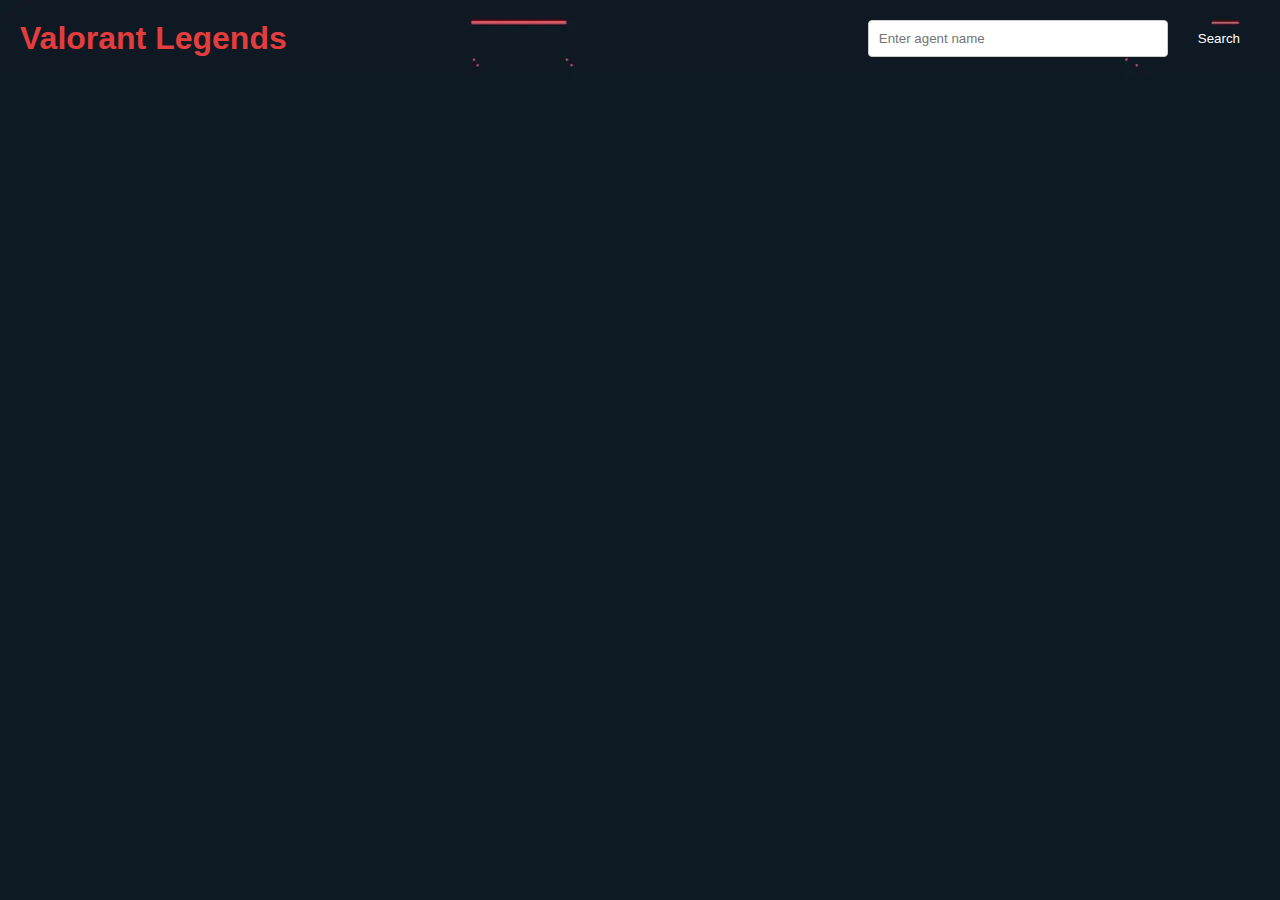
==== index.html @ 6c8005c9 "Add files via upload" ====
<!DOCTYPE html>
<html lang="en">
<head>
    <meta charset="UTF-8">
    <meta name="viewport" content="width=device-width, initial-scale=1.0">
    <title>Valorant Legends</title>
    <link rel="icon" type="png/webp" href="valo.webp">
    <link rel="stylesheet" href="styles.css">
    <link href="https://fonts.cdnfonts.com/css/valorant" rel="stylesheet">         
</head>
<body>
    <header>
        <h1>Valorant Legends</h1>
        <form id="searchForm">
            <input type="text" id="searchInput" placeholder="Enter agent name">
            <button type="submit">Search</button>
        </form>
    </header>
    <main>
        <div class="agents-container" id="agentsContainer">
            
        </div>
    </main>

    <script src="scripts.js"></script>
</body>
</html>
---- styles.css ----
* {
    margin: 0;
    padding: 0;
    box-sizing: border-box;
}

body {
    font-family: Valorant, sans-serif;
    background-color: #0E1A23; 
    margin: 0;
}

header {
    background-image: url("header.webp");
    background-repeat: no-repeat;
    color: rgb(228, 61, 61);
    background-position: 0 0;
    padding: 20px;
    display: flex;
    justify-content: space-between;
    align-items: center;
}

h1 {
    margin: 0;
}

#searchForm {
    display: flex;
    align-items: center;
}

#searchInput {
    padding: 10px;
    width: 300px;
    border: 1px solid #ccc;
    border-radius: 4px;
    margin-right: 10px;
    font-family: Valorant, sans-serif;
}

#searchInput:focus {
    outline: none;
    border-color: #1f1f23;
}

#searchForm button {
    padding: 10px 20px;
    background-color: transparent;
    color: #fff;
    border: none;
    border-radius: 4px;
    cursor: pointer;
    font-family: Valorant, sans-serif;
}

#searchForm button:hover {
    background-color: #333;
}

.agents-container {
    display: grid;
    grid-template-columns: repeat(auto-fit, minmax(250px, 1fr));
    gap: 20px;
    padding: 20px;
}

.agent-card {
    min-height: 300px; 
    background-size: cover;
    background-position: center;
    border-radius: 8px;
    box-shadow: 0 2px 4px rgb(251, 250, 250);
    cursor: pointer;
    width: 250px;
    height: 250px;
    transition: transform 0.3s ease;
    overflow: hidden;
    position: relative;
}

.agent-card:hover {
    transform: scale(1.05);
}

.agent-card h3 {
    position: absolute;
    bottom: 10px;
    left: 10px;
    margin: 0;
    color: #fff;
    background-color: rgba(0, 0, 0, 0.7);
    padding: 5px 10px;
    border-radius: 4px;
    z-index: 1; 
}

.agent-card .agent-image {
    position: absolute;
    top: 50%;
    left: 50%;
    transform: translate(-50%, -50%);
    max-width: 100%;
    max-height: 100%;
    z-index: 0;
}

@media (max-width: 768px) {
    header {
        flex-direction: column;
        align-items: flex-start;
    }

    #searchForm {
        width: 100%;
        justify-content: space-between;
    }

    #searchInput {
        width: calc(100% - 130px); 
        margin-bottom: 10px;
    }

    #searchForm button {
        width: 120px;
    }
}

@media (max-width: 480px) {
    header {
        align-items: center;
        text-align: center;
    }

    #searchForm {
        flex-direction: column;
        align-items: center;
        width: 100%;
    }

    #searchInput {
        width: 100%; 
        margin-bottom: 10px;
    }

    #searchForm button {
        width: 100%;
    }

    .agents-container {
        grid-template-columns: 1fr; 
    }
}
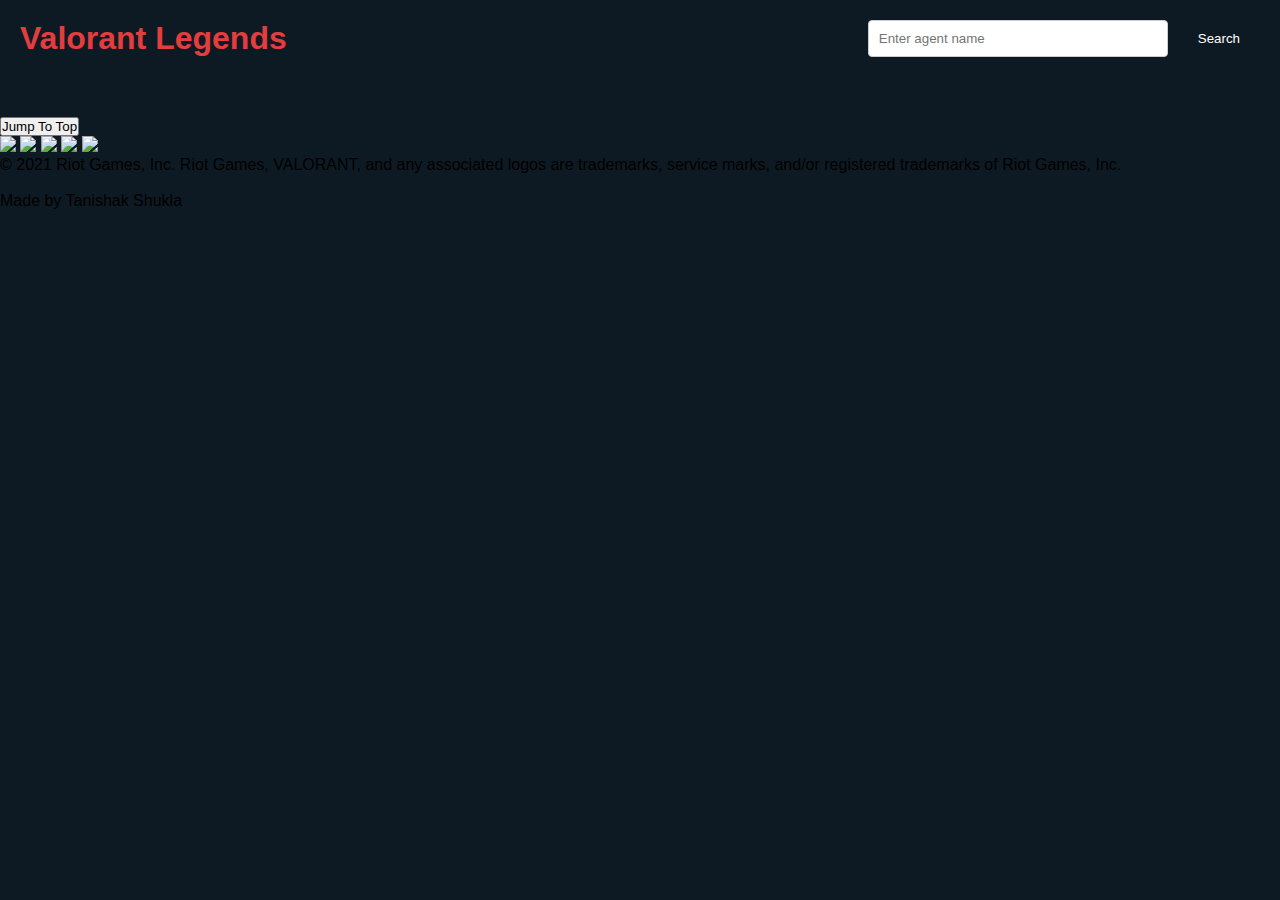
==== commit 729294d4: "Update index.html" ====
--- a/index.html
+++ b/index.html
@@ -6,7 +6,8 @@
     <title>Valorant Legends</title>
     <link rel="icon" type="png/webp" href="valo.webp">
     <link rel="stylesheet" href="styles.css">
-    <link href="https://fonts.cdnfonts.com/css/valorant" rel="stylesheet">         
+    <link href="https://fonts.cdnfonts.com/css/valorant" rel="stylesheet">   
+    <link rel="stylesheet" type="text/css" href="https://cdnjs.cloudflare.com/ajax/libs/font-awesome/5.15.1/css/all.min.css">      
 </head>
 <body>
     <header>
@@ -21,6 +22,23 @@
             
         </div>
     </main>
+    <div class="container">
+        <footer>
+            <a href="#top"><button type="submit" class="button_1">Jump To Top</button></a>
+            <div id="footer_icons">
+                <a href="#"><img src="linked.jpeg" id="LOGO"></a>
+                <a href="#"><img src="twt.png" id="LOGO"></a>
+                <a href="#"><img src="git.jpeg" id="LOGO"></a>
+                <a href="https://www.riotgames.com/en" target="_blank"><img src="RIOT_LOGO.png" id="LOGO"></a>
+                <a href="https://www.esrb.org" target="_blank"><img src="ESRB.png" id="LOGO"></a>
+               
+                
+            </div>
+            <p>&copy; 2021 Riot Games, Inc. Riot Games, VALORANT, and any associated logos are trademarks, service marks, and/or registered trademarks of Riot Games, Inc.
+                <br><br> Made by Tanishak Shukla</p>
+        </footer>
+    </div>
+   
 
     <script src="scripts.js"></script>
 </body>
--- a/styles.css
+++ b/styles.css
@@ -5,7 +5,7 @@
 }
 
 body {
-    font-family: Valorant, sans-serif;
+    font-family: 'Valorant', sans-serif;
     background-color: #0E1A23; 
     margin: 0;
 }
@@ -51,7 +51,7 @@
     border: none;
     border-radius: 4px;
     cursor: pointer;
-    font-family: Valorant, sans-serif;
+    font-family: 'Valorant', sans-serif;
 }
 
 #searchForm button:hover {
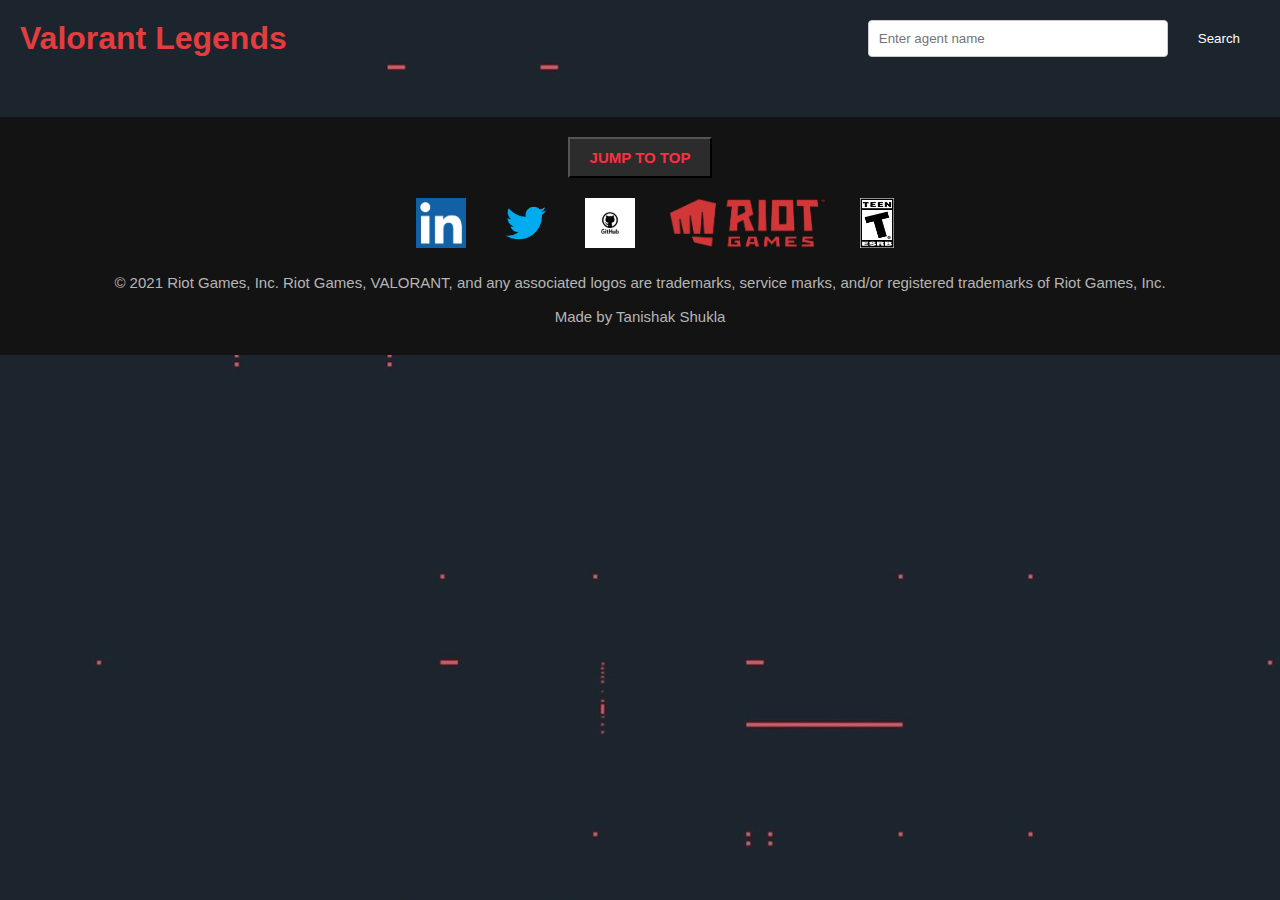
==== commit 6f0d0d2d: "Update index.html" ====
--- a/index.html
+++ b/index.html
@@ -26,9 +26,9 @@
         <footer>
             <a href="#top"><button type="submit" class="button_1">Jump To Top</button></a>
             <div id="footer_icons">
-                <a href="#"><img src="linked.jpeg" id="LOGO"></a>
-                <a href="#"><img src="twt.png" id="LOGO"></a>
-                <a href="#"><img src="git.jpeg" id="LOGO"></a>
+                <a href="https://www.linkedin.com/in/tanishak-shukla-692238204/"><img src="linked.jpeg" id="LOGO"></a>
+                <a href="https://x.com/Offendedtanishq"><img src="twt.png" id="LOGO"></a>
+                <a href="https://github.com/TANISHAK06"><img src="git.jpeg" id="LOGO"></a>
                 <a href="https://www.riotgames.com/en" target="_blank"><img src="RIOT_LOGO.png" id="LOGO"></a>
                 <a href="https://www.esrb.org" target="_blank"><img src="ESRB.png" id="LOGO"></a>
                
--- a/styles.css
+++ b/styles.css
@@ -5,14 +5,14 @@
 }
 
 body {
-    font-family: 'Valorant', sans-serif;
-    background-color: #0E1A23; 
+    font-family: Valorant, sans-serif;
+   background-image: url("generic_background.JPG");
     margin: 0;
 }
 
 header {
-    background-image: url("header.webp");
-    background-repeat: no-repeat;
+   /* background-image: url("header.webp");*/
+   
     color: rgb(228, 61, 61);
     background-position: 0 0;
     padding: 20px;
@@ -51,7 +51,7 @@
     border: none;
     border-radius: 4px;
     cursor: pointer;
-    font-family: 'Valorant', sans-serif;
+    font-family: Valorant, sans-serif;
 }
 
 #searchForm button:hover {
@@ -78,11 +78,16 @@
     overflow: hidden;
     position: relative;
 }
-
-.agent-card:hover {
+.blurred {
+    filter: blur(5px);
+  }
+
+  .agent-card:hover { 
     transform: scale(1.05);
-}
-
+    background-color: #f41326 ;
+    opacity:0.7;
+  }
+  
 .agent-card h3 {
     position: absolute;
     bottom: 10px;
@@ -151,3 +156,46 @@
         grid-template-columns: 1fr; 
     }
 }
+footer{
+    color:rgb(182, 182, 182);
+    background-color:rgb(19, 19, 19);
+    text-align:center;
+    font-size:15px;
+    padding-top:20px;
+    padding-bottom:30px;
+    width:100%;
+}
+
+footer button{
+    display:block;
+    margin:auto;
+    text-align:center;
+    background-color:rgb(44, 44, 44);
+    font-family:'valorant_font', arial;
+    color:#fc3041;
+    font-size:15px;
+    text-transform:uppercase;
+    font-weight:bold;
+    padding:10px 20px;
+}
+
+footer #LOGO{
+    height:50px;
+    padding-left:30px;    
+}
+
+footer p{
+    padding-top:20px;
+}
+
+footer a{
+    color:rgb(255, 255, 255);
+    font-size:25px;
+    text-decoration:none;
+    text-transform:uppercase;
+    font-weight:bold;
+}
+
+footer #footer_icons{
+    padding-top:20px;
+}
